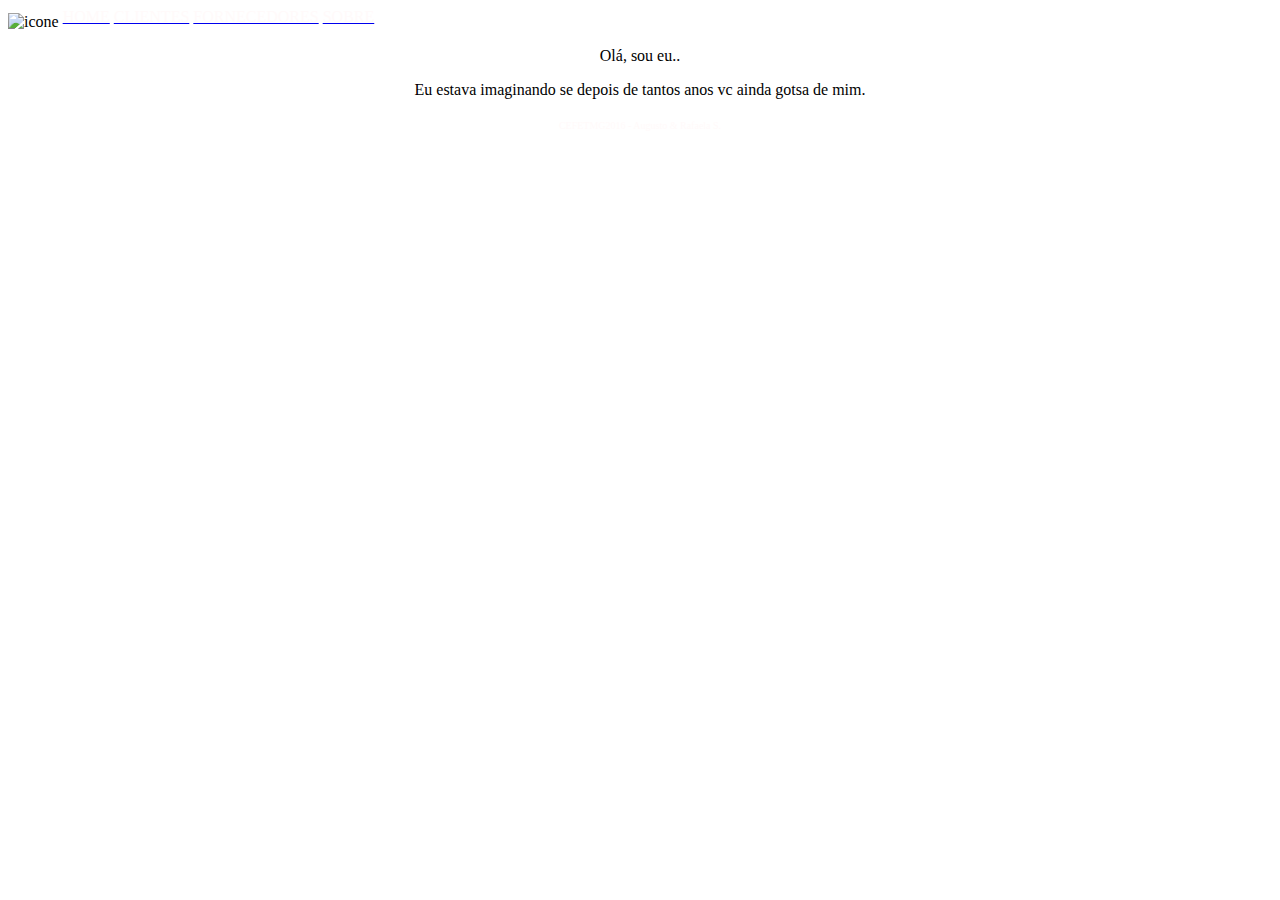
==== TRABALHO/index.html @ b0958e11 "Create index.html" ====
<!--Dupla: Augusto José Bastos Barros e Rafaela Silva Pelegrino-->
<!DOCTYPE html>
<html lang="pt-br">

	<head>
		<title>Página Inicial</title>
		<meta charset="utf-8">
		<link rel="stylesheet" type="text/css" href="estilo.css" />
		<script type="text/javascript" src="jquery-2.1.1.min.js"></script>
		<script type="text/javascript" src="jquery.maskedinput.js"></script>
	</head>
		
	<body>		
		<div class="tudo">			
			<div class="menu">				
					<img src="icone.jpg" alt="icone" width="100" align="middle"/><td>				
					<a href="index.html"><font face="Cabin" size="3" color="#FFFAFA">HOME</font></a>
					<a href="clientes.html"><font face="Cabin" size="3" color="#FFFAFA">CLIENTES</font></a>
					<a href="fornecedores.html"><font face="Cabin" size="3" color="#FFFAFA">FORNECEDORES</font></a>
					<a href="sobre.html"><font face="Cabin" size="3" color="#FFFAFA">SOBRE</font></a>				
			</div>
	
			<div class="principal">
				<p align="center"><font face="Cabin">Olá, sou eu..</font></p>
				<p align="center"><font face="Cabin">Eu estava imaginando se depois de tantos anos vc ainda gotsa de mim.</font></p>
			</div>							
		</div>
		<div class="rodape">
				<p align="center"><font face="Cabin" size="1" color="#FFFAFA">CEFETMG2016 - Augusto & Rafaela S.</font></p>
			</div>	
	</body>
</html>
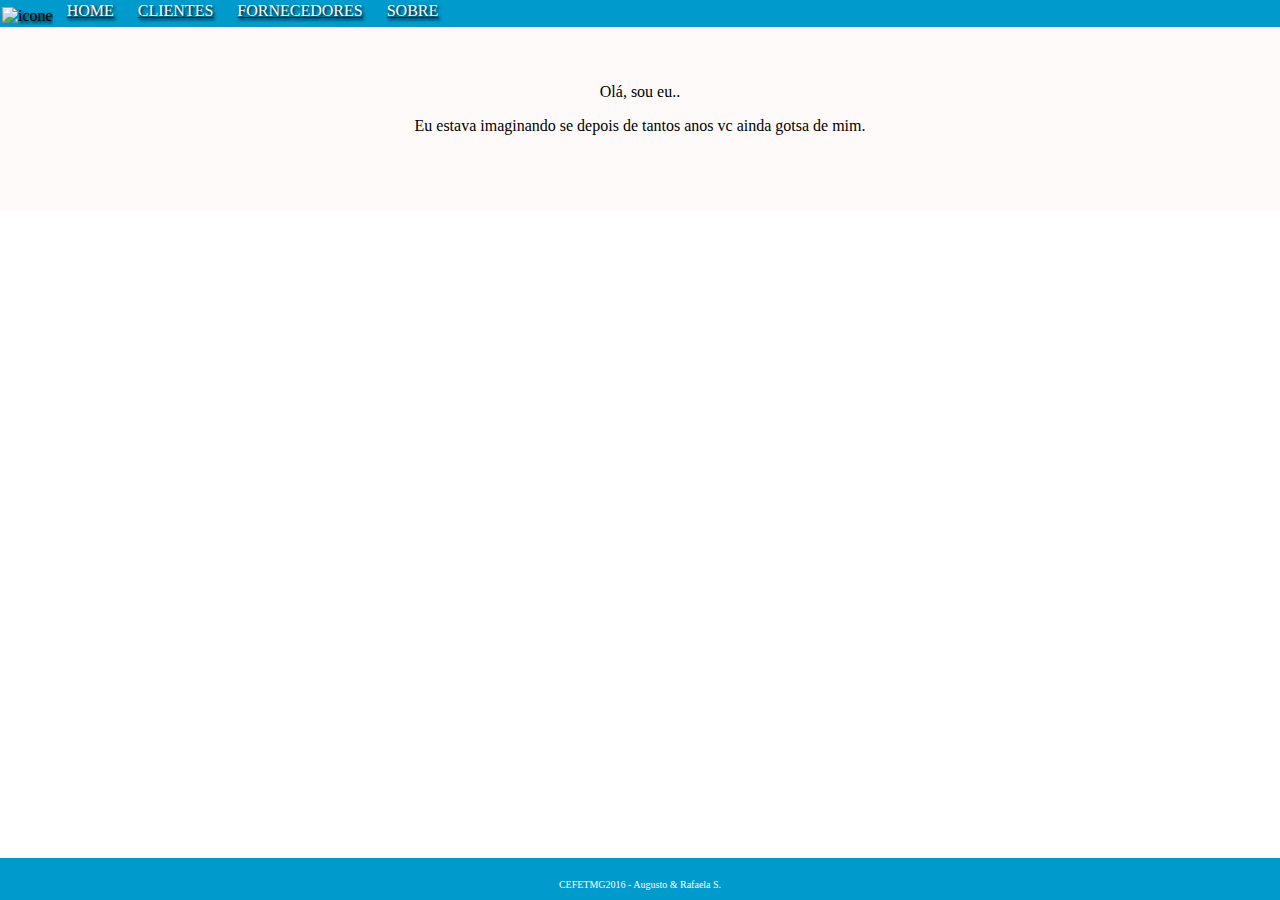
==== commit 184c911e: "Update index.html" ====
--- a/TRABALHO/index.html
+++ b/TRABALHO/index.html
@@ -5,9 +5,13 @@
 	<head>
 		<title>Página Inicial</title>
 		<meta charset="utf-8">
-		<link rel="stylesheet" type="text/css" href="estilo.css" />
+		<link rel="stylesheet" type="text/css" href="estilo.css" />	
+		
+		<script type="text/javascript" src="jquery-ui.js"></script>
 		<script type="text/javascript" src="jquery-2.1.1.min.js"></script>
-		<script type="text/javascript" src="jquery.maskedinput.js"></script>
+		<script type="text/javascript" src="jquery.maskedinput"></script>		
+      	<script type="text/javascript" href="script.js"></script>	
+		
 	</head>
 		
 	<body>		
@@ -25,8 +29,10 @@
 				<p align="center"><font face="Cabin">Eu estava imaginando se depois de tantos anos vc ainda gotsa de mim.</font></p>
 			</div>							
 		</div>
+
 		<div class="rodape">
 				<p align="center"><font face="Cabin" size="1" color="#FFFAFA">CEFETMG2016 - Augusto & Rafaela S.</font></p>
-			</div>	
+		</div>	
+
 	</body>
 </html>
--- a/TRABALHO/estilo.css
+++ b/TRABALHO/estilo.css
@@ -0,0 +1,32 @@
+body {    
+margin:0;    
+padding:0;    
+top: 5px;
+height:100%; 
+} 
+.tudo {    
+min-height:100%;    
+position: relative; 
+} 
+.menu {
+background: #009ACD;    
+padding: 2px; 
+text-shadow: black 0.1em 0.1em 0.2em;
+} 
+.menu a {
+padding: 10px;
+}
+.principal {    
+padding: 40px;    
+padding-bottom: 60px;   
+background: #FFFAFA;
+/* Mesma Altura do Rodapé */ 
+} 
+.rodape {    
+position: absolute;
+bottom: 0%;
+padding-bottom: 12px;      
+width: 100%;    
+height: 30px; 
+background: #009ACD; 
+}
